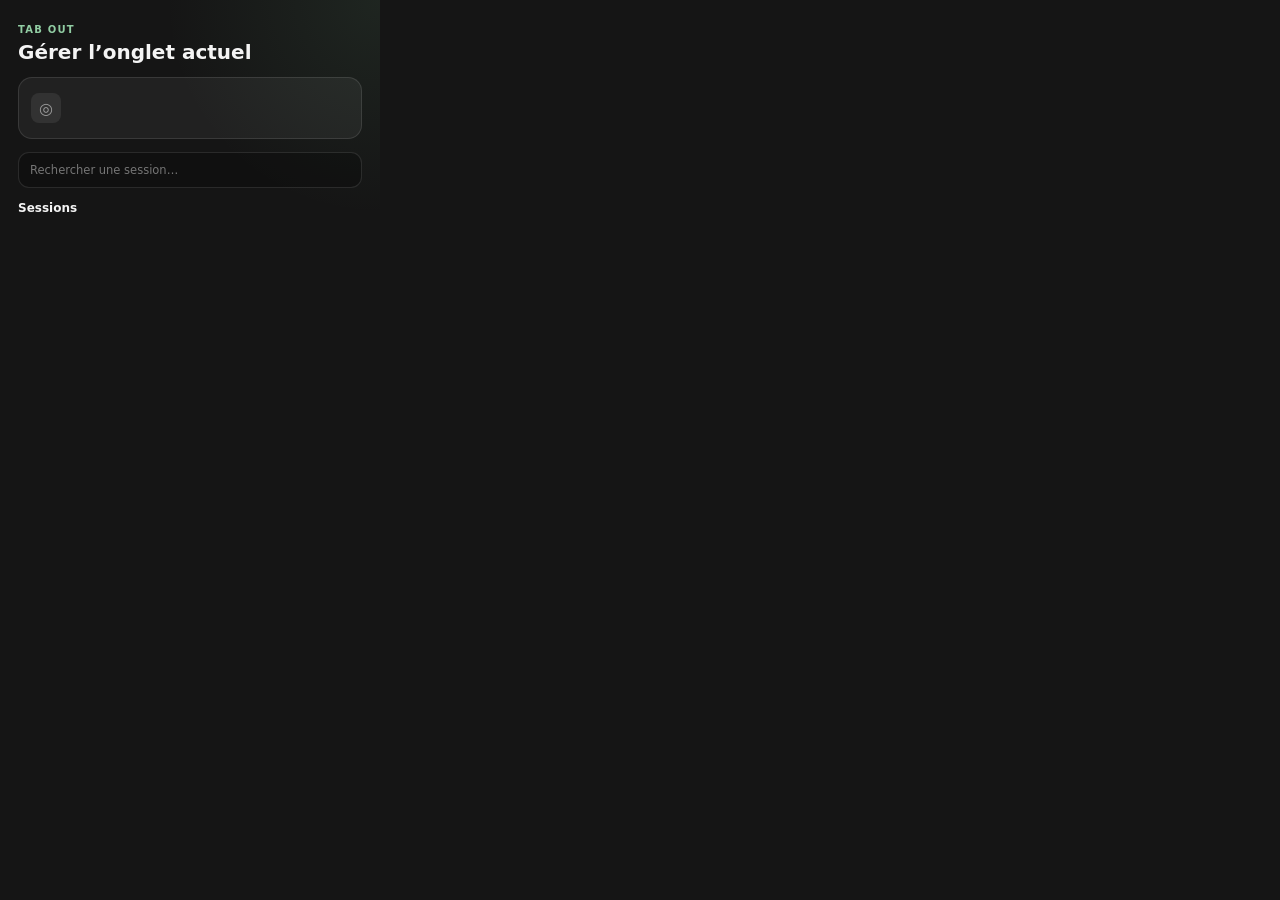
==== extension/popup.html @ 21a2b01e "feat: unify sessions and add tab management" ====
<!DOCTYPE html>
<html lang="fr">
<head>
  <meta charset="UTF-8">
  <meta name="viewport" content="width=device-width, initial-scale=1.0">
  <title>Tab Out</title>
  <link rel="stylesheet" href="popup.css">
</head>
<body>
  <main class="popup-shell">
    <header class="popup-header">
      <span class="popup-kicker">Tab Out</span>
      <h1 id="popupTitle">Gérer l’onglet actuel</h1>
    </header>

    <section id="activeTabCard" class="active-tab-card" aria-live="polite">
      <div id="activeTabFavicon" class="active-tab-favicon">◎</div>
      <div class="active-tab-copy">
        <strong id="activeTabTitle"></strong>
        <span id="activeTabUrl"></span>
      </div>
    </section>

    <p id="popupUnsupported" class="popup-message is-error" hidden></p>
    <p id="popupFeedback" class="popup-message" role="status" hidden></p>

    <label class="popup-search">
      <span class="sr-only" id="popupSearchLabel">Rechercher</span>
      <input id="popupSearchInput" type="search" autocomplete="off" placeholder="Rechercher une session…">
    </label>

    <div id="popupDestinations" class="popup-destinations">
      <section class="destination-section">
        <div class="destination-heading">
          <h2 id="sessionsHeading">Sessions</h2>
          <span id="sessionsCount"></span>
        </div>
        <div id="sessionDestinations" class="destination-list"></div>
      </section>
    </div>
  </main>

  <script src="popup.js"></script>
</body>
</html>
---- extension/popup.css ----
:root {
  color-scheme: dark;
  font-family: "Segoe UI", system-ui, sans-serif;
  background: #151515;
  color: #f4f4f4;
}

* {
  box-sizing: border-box;
}

body {
  width: 380px;
  min-height: 420px;
  max-height: 600px;
  margin: 0;
  overflow: hidden;
  background:
    radial-gradient(circle at 100% 0, rgba(129, 201, 149, 0.09), transparent 38%),
    #151515;
}

button,
input {
  font: inherit;
}

button {
  cursor: pointer;
}

.popup-shell {
  max-height: 600px;
  overflow-y: auto;
  padding: 18px;
}

.popup-header {
  margin-bottom: 13px;
}

.popup-kicker {
  color: #91cda3;
  font-size: 10px;
  font-weight: 900;
  letter-spacing: 0.12em;
  text-transform: uppercase;
}

.popup-header h1 {
  margin: 4px 0 0;
  font-size: 20px;
  line-height: 1.15;
}

.active-tab-card {
  display: flex;
  align-items: center;
  gap: 11px;
  min-height: 62px;
  padding: 11px 12px;
  border: 1px solid rgba(255, 255, 255, 0.11);
  border-radius: 14px;
  background: rgba(255, 255, 255, 0.055);
}

.active-tab-favicon {
  width: 30px;
  height: 30px;
  flex: none;
  display: grid;
  place-items: center;
  overflow: hidden;
  border-radius: 8px;
  background: rgba(255, 255, 255, 0.08);
  color: rgba(255, 255, 255, 0.5);
  font-size: 16px;
}

.active-tab-favicon img {
  width: 20px;
  height: 20px;
  border-radius: 4px;
}

.active-tab-copy {
  min-width: 0;
  display: flex;
  flex-direction: column;
  gap: 3px;
}

.active-tab-copy strong,
.active-tab-copy span {
  overflow: hidden;
  text-overflow: ellipsis;
  white-space: nowrap;
}

.active-tab-copy strong {
  font-size: 12.5px;
}

.active-tab-copy span {
  color: rgba(255, 255, 255, 0.48);
  font-size: 10.5px;
}

.popup-message {
  margin: 10px 0 0;
  padding: 8px 10px;
  border: 1px solid rgba(129, 201, 149, 0.18);
  border-radius: 10px;
  background: rgba(129, 201, 149, 0.08);
  color: #a9dbb7;
  font-size: 11px;
  font-weight: 700;
  line-height: 1.35;
}

.popup-message.is-error {
  border-color: rgba(242, 139, 130, 0.2);
  background: rgba(242, 139, 130, 0.08);
  color: #ffaaa2;
}

.popup-message[hidden] {
  display: none !important;
}

.popup-search {
  display: block;
  margin: 13px 0;
}

.popup-search input {
  width: 100%;
  height: 36px;
  padding: 0 11px;
  border: 1px solid rgba(255, 255, 255, 0.11);
  border-radius: 11px;
  outline: none;
  background: rgba(0, 0, 0, 0.22);
  color: #fff;
  font-size: 11.5px;
}

.popup-search input:focus {
  border-color: rgba(129, 201, 149, 0.5);
}

.popup-destinations {
  display: grid;
  gap: 16px;
}

.destination-heading {
  display: flex;
  align-items: center;
  justify-content: space-between;
  margin-bottom: 7px;
}

.destination-heading h2 {
  margin: 0;
  font-size: 12px;
}

.destination-heading span {
  color: rgba(255, 255, 255, 0.42);
  font-size: 10px;
  font-weight: 800;
}

.destination-list {
  display: grid;
  gap: 6px;
}

.destination-row {
  min-height: 49px;
  display: flex;
  align-items: center;
  gap: 9px;
  padding: 7px 8px 7px 10px;
  border: 1px solid rgba(255, 255, 255, 0.08);
  border-radius: 11px;
  background: rgba(255, 255, 255, 0.035);
}

.destination-dot {
  width: 9px;
  height: 9px;
  flex: none;
  border-radius: 50%;
  background: var(--destination-color, #9aa0a6);
  box-shadow: 0 0 0 3px rgba(255, 255, 255, 0.035);
}

.destination-copy {
  min-width: 0;
  flex: 1;
  display: flex;
  flex-direction: column;
  gap: 2px;
}

.destination-copy strong,
.destination-copy span {
  overflow: hidden;
  text-overflow: ellipsis;
  white-space: nowrap;
}

.destination-copy strong {
  font-size: 11.5px;
}

.destination-copy span {
  color: rgba(255, 255, 255, 0.46);
  font-size: 9.5px;
  font-weight: 700;
}

.destination-add {
  min-width: 58px;
  min-height: 30px;
  flex: none;
  padding: 0 10px;
  border: 1px solid rgba(255, 255, 255, 0.14);
  border-radius: 9px;
  background: rgba(255, 255, 255, 0.07);
  color: #f1f1f1;
  font-size: 10px;
  font-weight: 850;
}

.destination-add:hover:not(:disabled) {
  border-color: rgba(129, 201, 149, 0.4);
  background: rgba(129, 201, 149, 0.13);
}

.destination-add.is-remove {
  border-color: rgba(242, 139, 130, 0.28);
  background: rgba(242, 139, 130, 0.08);
  color: #ffb2ab;
}

.destination-add.is-remove:hover:not(:disabled) {
  border-color: rgba(242, 139, 130, 0.48);
  background: rgba(242, 139, 130, 0.16);
  color: #ffd0cc;
}

.destination-add:disabled {
  cursor: default;
  border-color: rgba(129, 201, 149, 0.13);
  background: rgba(129, 201, 149, 0.07);
  color: #91cda3;
  opacity: 0.8;
}

.destination-add.is-remove:disabled {
  border-color: rgba(242, 139, 130, 0.18);
  background: rgba(242, 139, 130, 0.07);
  color: #ffaaa2;
}

.destination-empty {
  padding: 10px;
  border: 1px dashed rgba(255, 255, 255, 0.1);
  border-radius: 10px;
  color: rgba(255, 255, 255, 0.42);
  font-size: 10.5px;
}

.sr-only {
  position: absolute;
  width: 1px;
  height: 1px;
  padding: 0;
  overflow: hidden;
  clip: rect(0, 0, 0, 0);
  white-space: nowrap;
  border: 0;
}
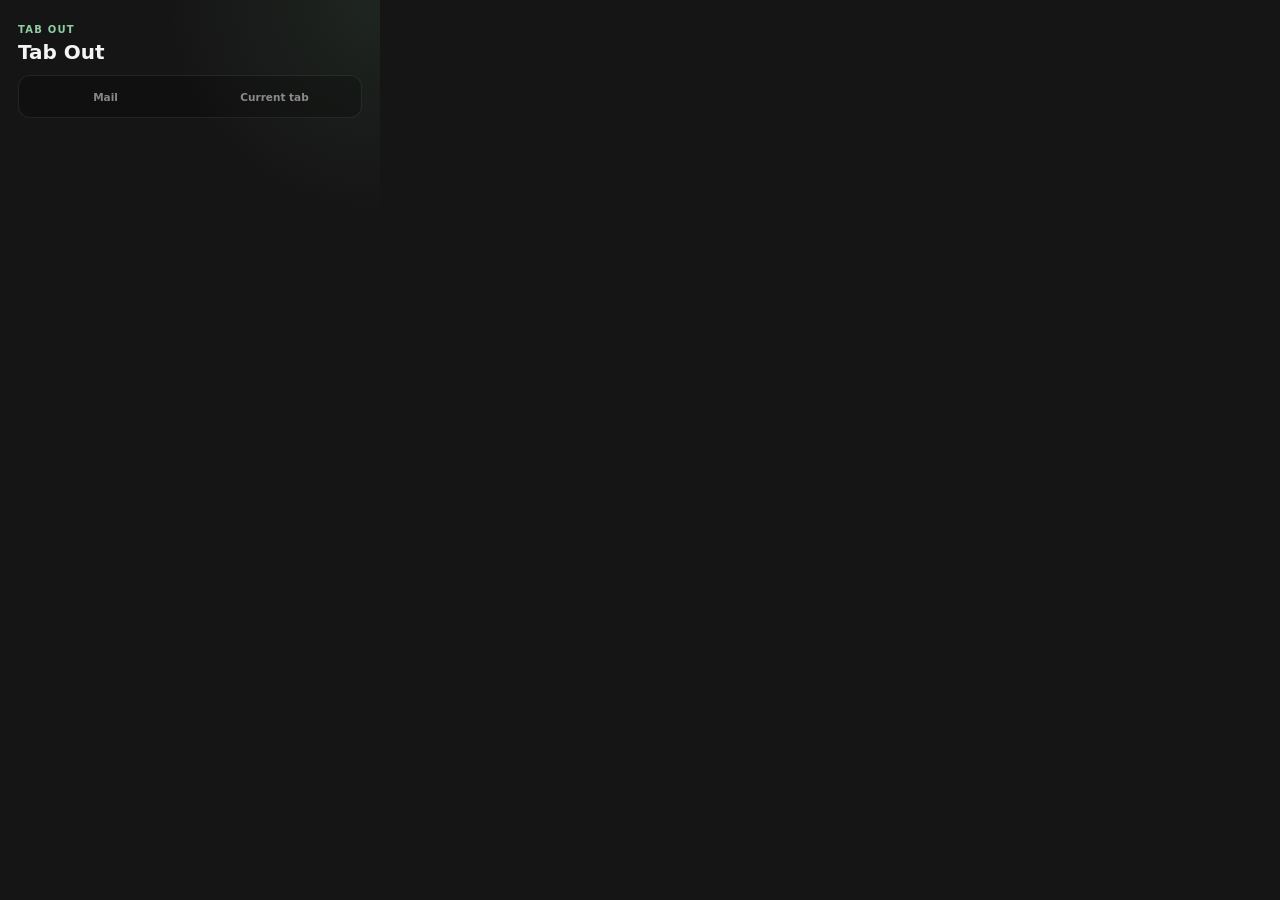
==== commit 818b7610: "feat: add Gmail integration and refine dashboard layout" ====
--- a/extension/popup.html
+++ b/extension/popup.html
@@ -1,5 +1,5 @@
 <!DOCTYPE html>
-<html lang="fr">
+<html lang="en">
 <head>
   <meta charset="UTF-8">
   <meta name="viewport" content="width=device-width, initial-scale=1.0">
@@ -10,34 +10,51 @@
   <main class="popup-shell">
     <header class="popup-header">
       <span class="popup-kicker">Tab Out</span>
-      <h1 id="popupTitle">Gérer l’onglet actuel</h1>
+      <h1 id="popupTitle">Tab Out</h1>
     </header>
 
-    <section id="activeTabCard" class="active-tab-card" aria-live="polite">
-      <div id="activeTabFavicon" class="active-tab-favicon">◎</div>
-      <div class="active-tab-copy">
-        <strong id="activeTabTitle"></strong>
-        <span id="activeTabUrl"></span>
+    <nav class="popup-tabs" aria-label="Tab Out">
+      <button type="button" class="popup-tab" id="popupMailTab" data-popup-view="mail" aria-controls="popupPanelMail">Mail</button>
+      <button type="button" class="popup-tab" id="popupCurrentTab" data-popup-view="current" aria-controls="popupPanelCurrent">Current tab</button>
+    </nav>
+
+    <p id="popupFeedback" class="popup-message" role="status" hidden></p>
+
+    <section class="popup-panel" id="popupPanelMail" data-popup-panel="mail" hidden>
+      <div class="mail-popup-toolbar">
+        <strong id="mailPopupHeading">Gmail</strong>
+        <button type="button" class="mail-toolbar-button" id="mailRefreshAllBtn">Refresh</button>
+      </div>
+      <div id="mailPopupState" class="mail-popup-state" role="status"></div>
+      <div id="mailPopupAccounts" class="mail-popup-accounts"></div>
+    </section>
+
+    <section class="popup-panel" id="popupPanelCurrent" data-popup-panel="current" hidden>
+      <section id="activeTabCard" class="active-tab-card" aria-live="polite">
+        <div id="activeTabFavicon" class="active-tab-favicon">◎</div>
+        <div class="active-tab-copy">
+          <strong id="activeTabTitle"></strong>
+          <span id="activeTabUrl"></span>
+        </div>
+      </section>
+
+      <p id="popupUnsupported" class="popup-message is-error" hidden></p>
+
+      <label class="popup-search">
+        <span class="sr-only" id="popupSearchLabel">Search</span>
+        <input id="popupSearchInput" type="search" autocomplete="off" placeholder="Search sessions…">
+      </label>
+
+      <div id="popupDestinations" class="popup-destinations">
+        <section class="destination-section">
+          <div class="destination-heading">
+            <h2 id="sessionsHeading">Sessions</h2>
+            <span id="sessionsCount"></span>
+          </div>
+          <div id="sessionDestinations" class="destination-list"></div>
+        </section>
       </div>
     </section>
-
-    <p id="popupUnsupported" class="popup-message is-error" hidden></p>
-    <p id="popupFeedback" class="popup-message" role="status" hidden></p>
-
-    <label class="popup-search">
-      <span class="sr-only" id="popupSearchLabel">Rechercher</span>
-      <input id="popupSearchInput" type="search" autocomplete="off" placeholder="Rechercher une session…">
-    </label>
-
-    <div id="popupDestinations" class="popup-destinations">
-      <section class="destination-section">
-        <div class="destination-heading">
-          <h2 id="sessionsHeading">Sessions</h2>
-          <span id="sessionsCount"></span>
-        </div>
-        <div id="sessionDestinations" class="destination-list"></div>
-      </section>
-    </div>
   </main>
 
   <script src="popup.js"></script>
--- a/extension/popup.css
+++ b/extension/popup.css
@@ -36,7 +36,7 @@
 }
 
 .popup-header {
-  margin-bottom: 13px;
+  margin-bottom: 11px;
 }
 
 .popup-kicker {
@@ -51,6 +51,37 @@
   margin: 4px 0 0;
   font-size: 20px;
   line-height: 1.15;
+}
+
+.popup-tabs {
+  display: grid;
+  grid-template-columns: 1fr 1fr;
+  gap: 4px;
+  margin-bottom: 13px;
+  padding: 4px;
+  border: 1px solid rgba(255, 255, 255, 0.08);
+  border-radius: 12px;
+  background: rgba(0, 0, 0, 0.2);
+}
+
+.popup-tab {
+  min-height: 33px;
+  border: 0;
+  border-radius: 9px;
+  background: transparent;
+  color: rgba(255, 255, 255, 0.5);
+  font-size: 10.5px;
+  font-weight: 850;
+}
+
+.popup-tab.is-active {
+  background: rgba(255, 255, 255, 0.09);
+  color: #fff;
+  box-shadow: 0 5px 18px rgba(0, 0, 0, 0.2);
+}
+
+.popup-panel[hidden] {
+  display: none !important;
 }
 
 .active-tab-card {
@@ -274,6 +305,239 @@
   font-size: 10.5px;
 }
 
+.mail-popup-toolbar,
+.mail-account > header,
+.mail-account > header > span,
+.mail-thread-actions {
+  display: flex;
+  align-items: center;
+}
+
+.mail-popup-toolbar {
+  justify-content: space-between;
+  margin-bottom: 8px;
+}
+
+.mail-popup-toolbar > strong {
+  font-size: 12px;
+}
+
+.mail-toolbar-button,
+.mail-state-button,
+.mail-account > header button,
+.mail-thread-action {
+  border: 1px solid rgba(255, 255, 255, 0.12);
+  background: rgba(255, 255, 255, 0.055);
+  color: #ececec;
+  font-weight: 800;
+}
+
+.mail-toolbar-button,
+.mail-state-button {
+  min-height: 30px;
+  padding: 0 10px;
+  border-radius: 9px;
+  font-size: 9.5px;
+}
+
+.mail-popup-state {
+  min-height: 120px;
+  display: flex;
+  align-items: center;
+  justify-content: center;
+  flex-direction: column;
+  gap: 10px;
+  padding: 20px;
+  border: 1px dashed rgba(255, 255, 255, 0.1);
+  border-radius: 12px;
+  color: rgba(255, 255, 255, 0.5);
+  font-size: 10.5px;
+  line-height: 1.45;
+  text-align: center;
+}
+
+.mail-popup-state[hidden] {
+  display: none;
+}
+
+.mail-popup-accounts {
+  display: grid;
+  gap: 10px;
+}
+
+.mail-account {
+  overflow: hidden;
+  border: 1px solid rgba(255, 255, 255, 0.1);
+  border-radius: 13px;
+  background: rgba(255, 255, 255, 0.035);
+}
+
+.mail-account > header {
+  justify-content: space-between;
+  gap: 10px;
+  min-height: 48px;
+  padding: 8px 10px;
+  border-bottom: 1px solid rgba(255, 255, 255, 0.07);
+}
+
+.mail-account > header > span:first-child {
+  min-width: 0;
+  align-items: flex-start;
+  flex-direction: column;
+  gap: 2px;
+}
+
+.mail-account > header strong,
+.mail-account > header small {
+  max-width: 235px;
+  overflow: hidden;
+  text-overflow: ellipsis;
+  white-space: nowrap;
+}
+
+.mail-account > header strong {
+  font-size: 10.5px;
+}
+
+.mail-account > header small {
+  color: rgba(255, 255, 255, 0.45);
+  font-size: 8.5px;
+}
+
+.mail-account > header > span:last-child {
+  gap: 5px;
+}
+
+.mail-account > header button {
+  width: 28px;
+  height: 28px;
+  display: grid;
+  place-items: center;
+  padding: 0;
+  border-radius: 8px;
+}
+
+.mail-account-warning,
+.mail-account-empty {
+  margin: 0;
+  padding: 16px 12px;
+  color: rgba(255, 255, 255, 0.5);
+  font-size: 10px;
+  text-align: center;
+}
+
+.mail-account-warning,
+.mail-account-empty.is-error {
+  color: #ffaaa2;
+}
+
+.mail-thread + .mail-thread {
+  border-top: 1px solid rgba(255, 255, 255, 0.065);
+}
+
+.mail-thread {
+  background: rgba(0, 0, 0, 0.08);
+}
+
+.mail-thread.is-unread {
+  background: rgba(255, 255, 255, 0.025);
+}
+
+.mail-thread-summary {
+  width: 100%;
+  min-height: 62px;
+  display: grid;
+  grid-template-columns: minmax(0, 1fr) auto;
+  gap: 8px;
+  padding: 9px 10px 5px;
+  border: 0;
+  background: transparent;
+  color: inherit;
+  text-align: left;
+}
+
+.mail-thread-summary:hover {
+  background: rgba(255, 255, 255, 0.035);
+}
+
+.mail-thread-copy {
+  min-width: 0;
+  display: flex;
+  flex-direction: column;
+  gap: 2px;
+}
+
+.mail-thread-copy strong,
+.mail-thread-copy span,
+.mail-thread-copy small {
+  overflow: hidden;
+  text-overflow: ellipsis;
+  white-space: nowrap;
+}
+
+.mail-thread-copy strong {
+  font-size: 10.5px;
+}
+
+.mail-thread-copy span {
+  color: #d4d4d4;
+  font-size: 10px;
+}
+
+.mail-thread-copy small,
+.mail-thread-summary time {
+  color: rgba(255, 255, 255, 0.42);
+  font-size: 8.5px;
+}
+
+.mail-thread-actions {
+  justify-content: flex-end;
+  gap: 4px;
+  padding: 0 9px 8px;
+}
+
+.mail-thread-action {
+  width: 27px;
+  height: 25px;
+  display: grid;
+  place-items: center;
+  padding: 0;
+  border-radius: 7px;
+  font-size: 12px;
+}
+
+.mail-thread-action:hover,
+.mail-account > header button:hover,
+.mail-toolbar-button:hover,
+.mail-state-button:hover {
+  border-color: rgba(129, 201, 149, 0.38);
+  background: rgba(129, 201, 149, 0.12);
+}
+
+.mail-thread-action.is-trash:hover {
+  border-color: rgba(242, 139, 130, 0.4);
+  background: rgba(242, 139, 130, 0.12);
+}
+
+.mail-thread-action:disabled,
+.mail-toolbar-button:disabled {
+  cursor: default;
+  opacity: 0.4;
+}
+
+.mail-thread-preview {
+  max-height: 180px;
+  overflow: auto;
+  padding: 11px 12px;
+  border-top: 1px solid rgba(255, 255, 255, 0.06);
+  background: rgba(0, 0, 0, 0.18);
+  color: rgba(255, 255, 255, 0.72);
+  font-size: 9.5px;
+  line-height: 1.5;
+  white-space: pre-wrap;
+  word-break: break-word;
+}
+
 .sr-only {
   position: absolute;
   width: 1px;
